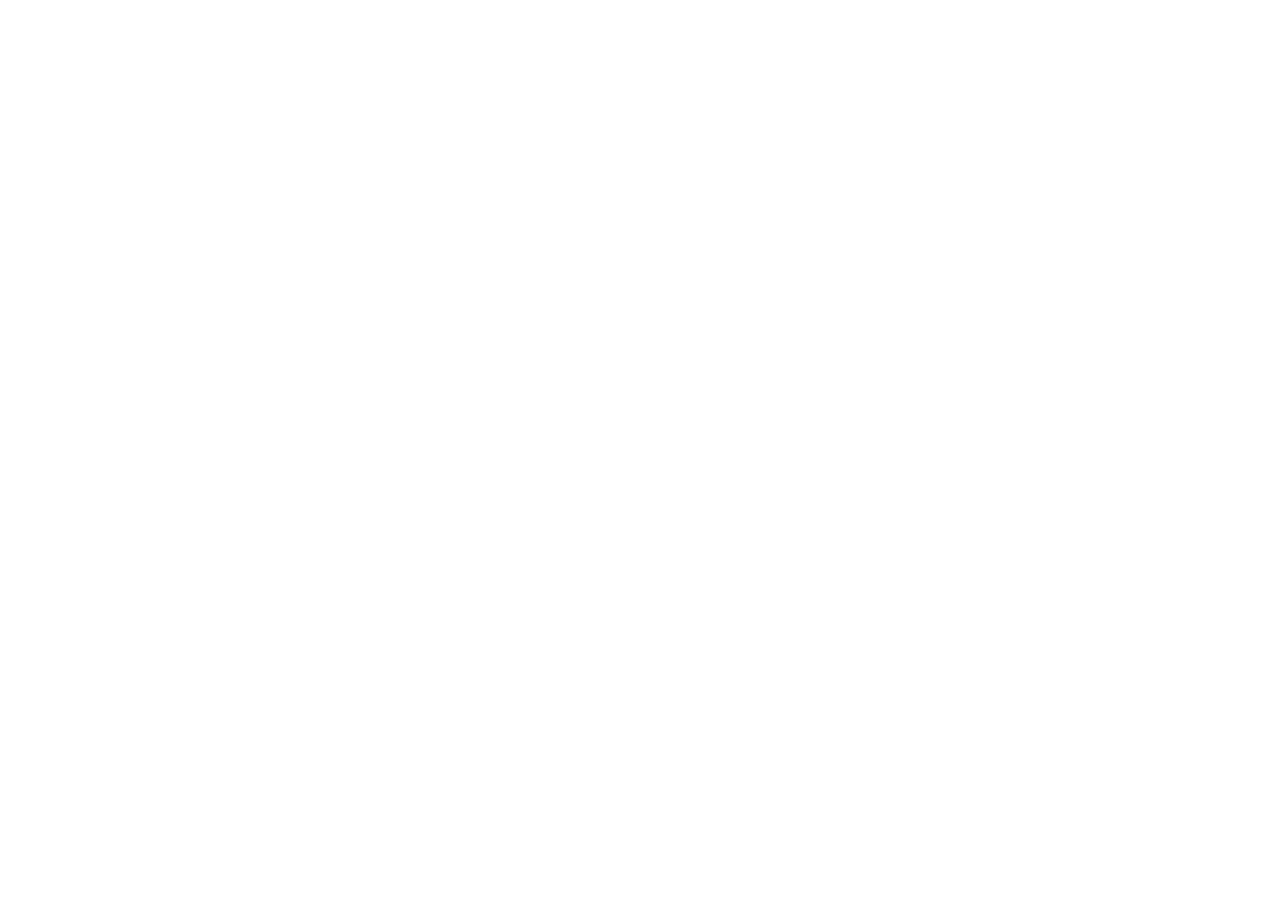
==== task2.html @ dd7a6051 "4th commit" ====
<!DOCTYPE html>
<html lang="en">
<head>
    <meta charset="UTF-8">
    <meta name="viewport" content="width=device-width, initial-scale=1.0">
    <title>Task2</title>
    <link rel="stylesheet" href="/task2.css">
</head>
<body>

    
    <script src="/task2.js"></script>
</body>
</html>
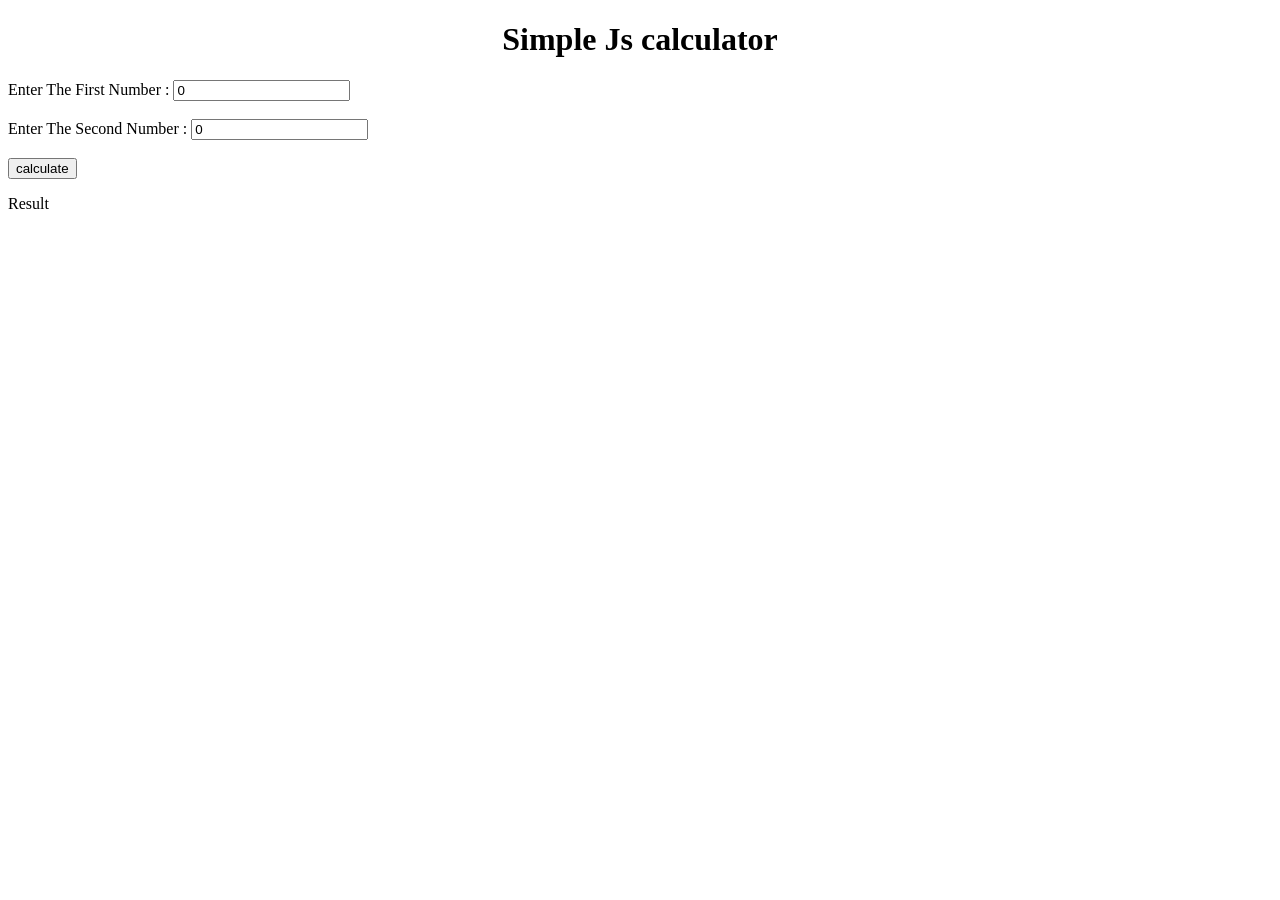
==== commit 940368be: "task2" ====
--- a/task2.html
+++ b/task2.html
@@ -7,8 +7,13 @@
     <link rel="stylesheet" href="/task2.css">
 </head>
 <body>
-
-    
+    <h1>Simple Js calculator</h1>
+    <label for="inputnum1">Enter The First Number :</label>
+    <input type="number" id="inputnum1" value="0">  <br> <br>
+    <label for="inputnum2">Enter The Second Number :</label>
+    <input type="number" id="inputnum2" value="0"> <br><br>
+    <button id="addnum" onclick="resultfun()">calculate</button>
+    <p id="result">Result</p>
     <script src="/task2.js"></script>
 </body>
 </html>
--- a/task2.css
+++ b/task2.css
@@ -0,0 +1,3 @@
+h1{
+    text-align: center;
+}
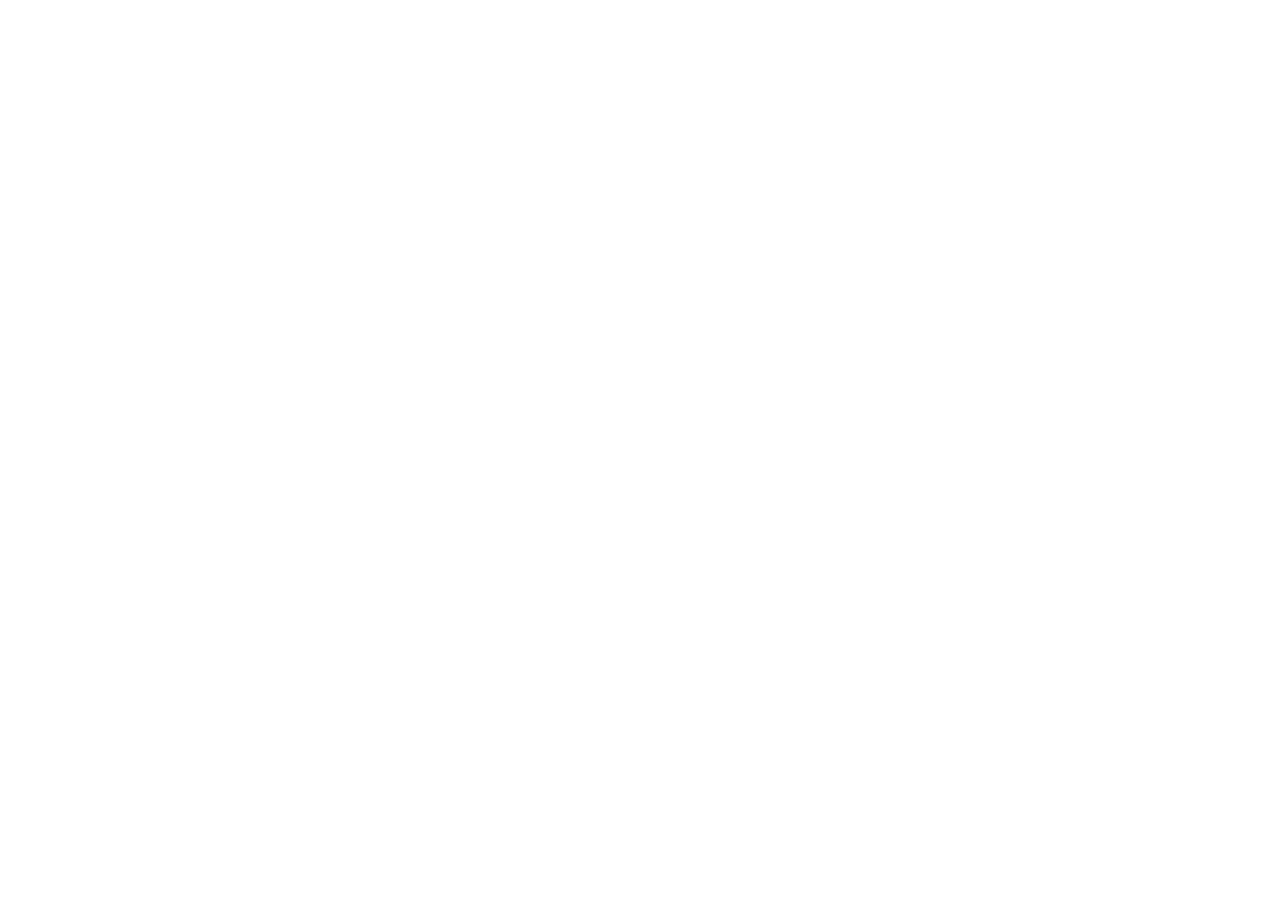
==== commit 8b7e6abc: "2nd task 2nd commit" ====
--- a/task2.html
+++ b/task2.html
@@ -6,14 +6,16 @@
     <title>Task2</title>
     <link rel="stylesheet" href="/task2.css">
 </head>
+
 <body>
-    <h1>Simple Js calculator</h1>
+    <!-- <h1>Simple Js calculator</h1>
     <label for="inputnum1">Enter The First Number :</label>
     <input type="number" id="inputnum1" value="0">  <br> <br>
     <label for="inputnum2">Enter The Second Number :</label>
     <input type="number" id="inputnum2" value="0"> <br><br>
     <button id="addnum" onclick="resultfun()">calculate</button>
-    <p id="result">Result</p>
+    <p id="result">Result</p> -->
     <script src="/task2.js"></script>
 </body>
+
 </html>
